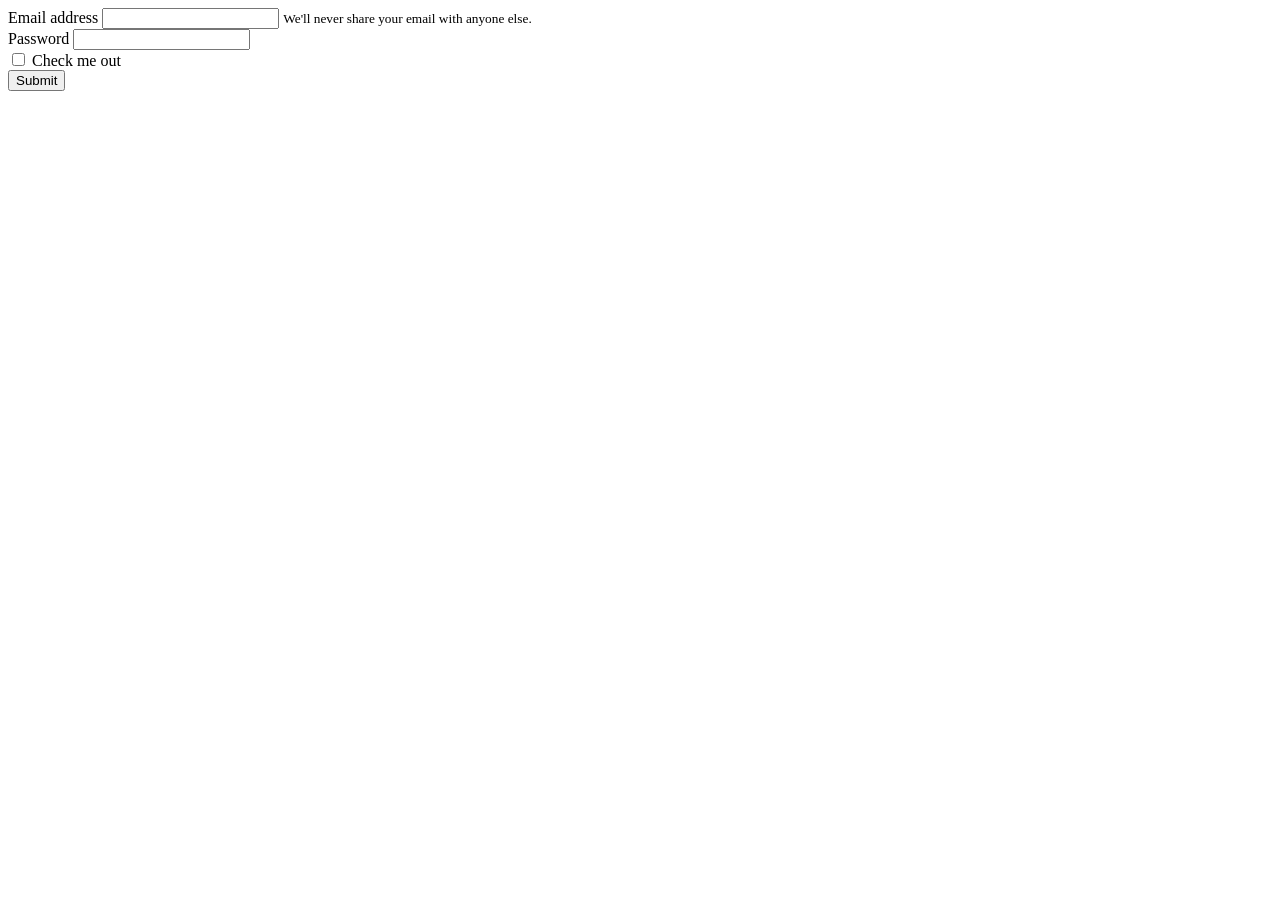
==== contact.html @ 05115aa5 "commit 3" ====
<!DOCTYPE html>
<html lang="en">
<head>
    <meta charset="UTF-8">
    <meta name="viewport" content="width=device-width, initial-scale=1.0">
    <title>Document</title>
</head>
<body>
    <div class ="container">
        <form>
  <div class="form-group">
    <label for="exampleInputEmail1">Email address</label>
    <input type="email" class="form-control" id="exampleInputEmail1" aria-describedby="emailHelp">
    <small id="emailHelp" class="form-text text-muted">We'll never share your email with anyone else.</small>
  </div>
  <div class="form-group">
    <label for="exampleInputPassword1">Password</label>
    <input type="password" class="form-control" id="exampleInputPassword1">
  </div>
  <div class="form-group form-check">
    <input type="checkbox" class="form-check-input" id="exampleCheck1">
    <label class="form-check-label" for="exampleCheck1">Check me out</label>
  </div>
  <button type="submit" class="btn btn-primary">Submit</button>
</form>
    </div>
</body>
</html>
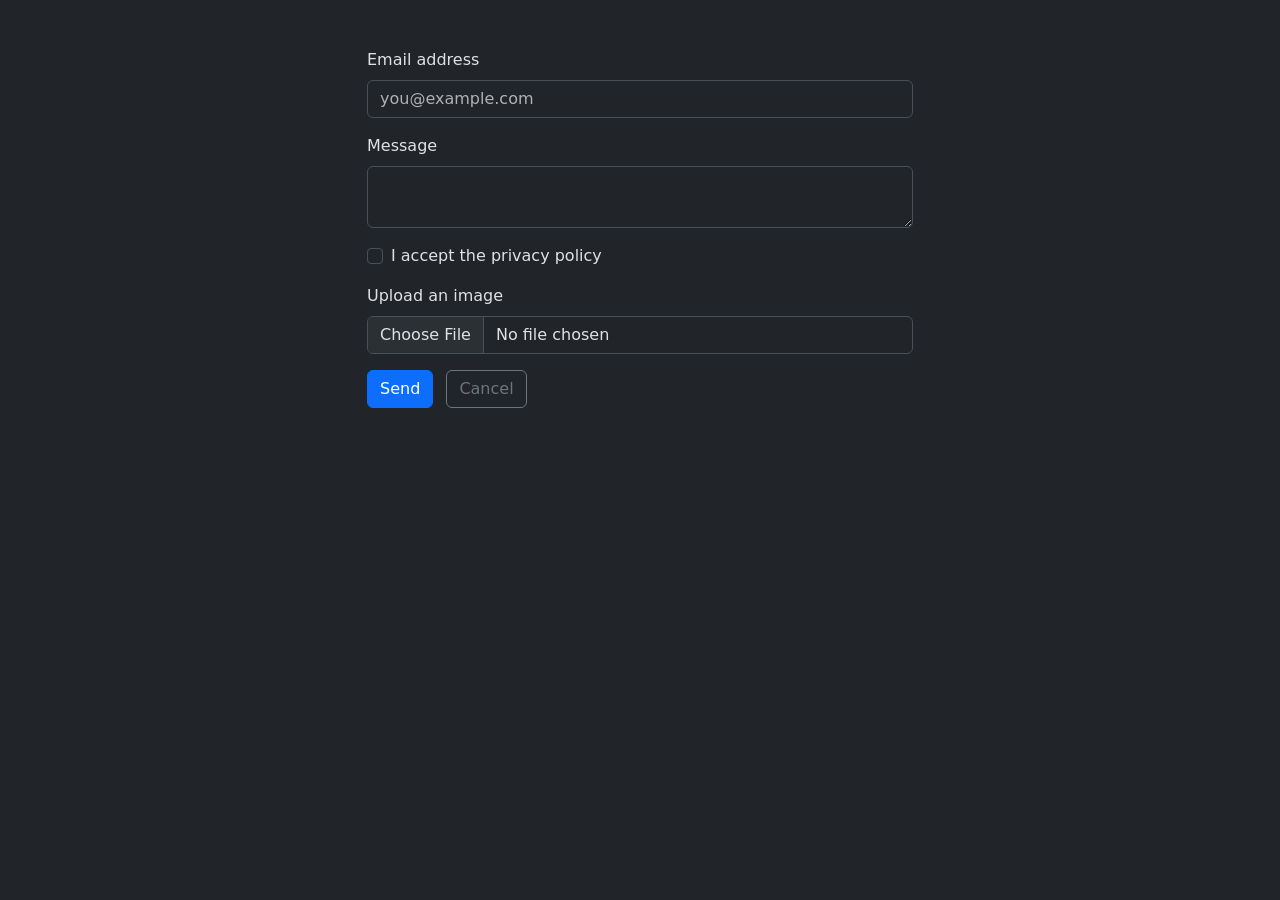
==== commit ea2fb987: "commit 4" ====
--- a/contact.html
+++ b/contact.html
@@ -1,28 +1,37 @@
 <!DOCTYPE html>
-<html lang="en">
+<html lang="en" data-bs-theme="dark">
 <head>
     <meta charset="UTF-8">
     <meta name="viewport" content="width=device-width, initial-scale=1.0">
     <title>Document</title>
+        <link href="css/bootstrap.min.css" rel="stylesheet">
 </head>
 <body>
-    <div class ="container">
-        <form>
-  <div class="form-group">
-    <label for="exampleInputEmail1">Email address</label>
-    <input type="email" class="form-control" id="exampleInputEmail1" aria-describedby="emailHelp">
-    <small id="emailHelp" class="form-text text-muted">We'll never share your email with anyone else.</small>
-  </div>
-  <div class="form-group">
-    <label for="exampleInputPassword1">Password</label>
-    <input type="password" class="form-control" id="exampleInputPassword1">
-  </div>
-  <div class="form-group form-check">
-    <input type="checkbox" class="form-check-input" id="exampleCheck1">
-    <label class="form-check-label" for="exampleCheck1">Check me out</label>
-  </div>
-  <button type="submit" class="btn btn-primary">Submit</button>
-</form>
+<div class="container py-5">
+  <div class="row justify-content-center">
+  <div class="col-md-8 col-lg-6">
+    <form>
+        <div class="mb-3">
+        <label class="form-label" for="email">Email address</label>
+         <input type="email" class="form-control" id="email" name="email" placeholder="you@example.com" aria-describedby="emailHelp" required>
+        </div>
+                <div class="mb-3">
+         <label class="form-label" for="message">Message</label>
+            <textarea class="form-control" id="message" name="message" required></textarea>
     </div>
+                <div class="form-check mb-3">
+        <input type="checkbox" class="form-check-input" id="privacy" name="privacy" required>
+            <label class="form-check-label" for="privacy">I accept the privacy policy</label>
+    </div>
+                <div class="mb-3">
+         <label class="form-label" for="image">Upload an image</label>
+            <input type="file" class="form-control" id="image" name="image" accept="image/*">
+    </div>
+        <button type="submit" class="btn btn-primary">Send</button>
+        <a href="index.html" class="btn btn-outline-secondary ms-2">Cancel</a>
+        </form>
+    </div>
+</div>
+</div>
 </body>
 </html>
